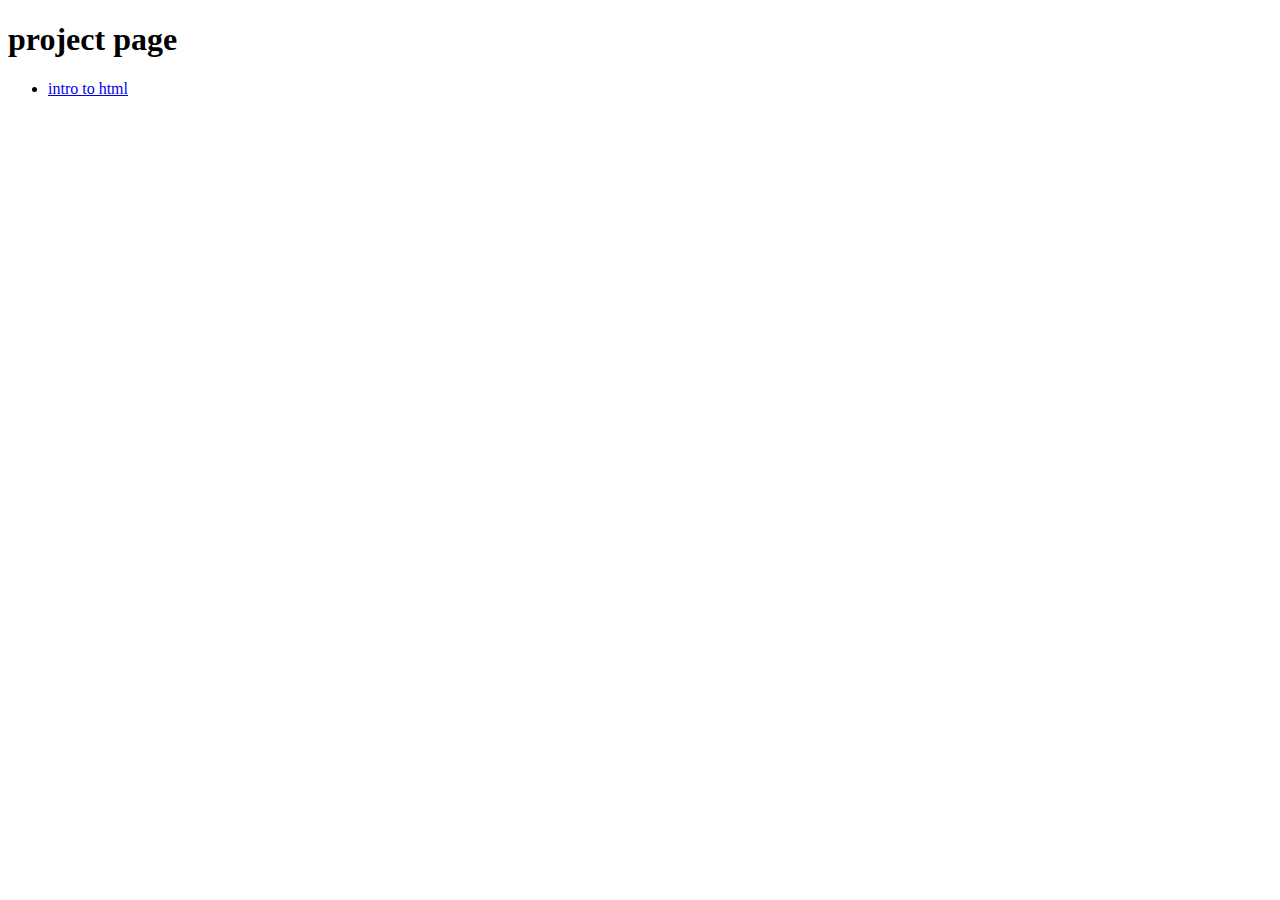
==== index.html @ 2d8968b2 "update" ====
<!DOCTYPE html>
<html lang="en">
<head>
    <meta charset="UTF-8">
    <meta name="viewport" content="width=device-width, initial-scale=1.0">
    <title>webt1320 project page</title>
</head>
<body>
 <h1>project page</h1>  
 <ul>
    <li><a href="intro_to_html/index.html">intro to html</a></li>
 </ul> 
</body>
</html>
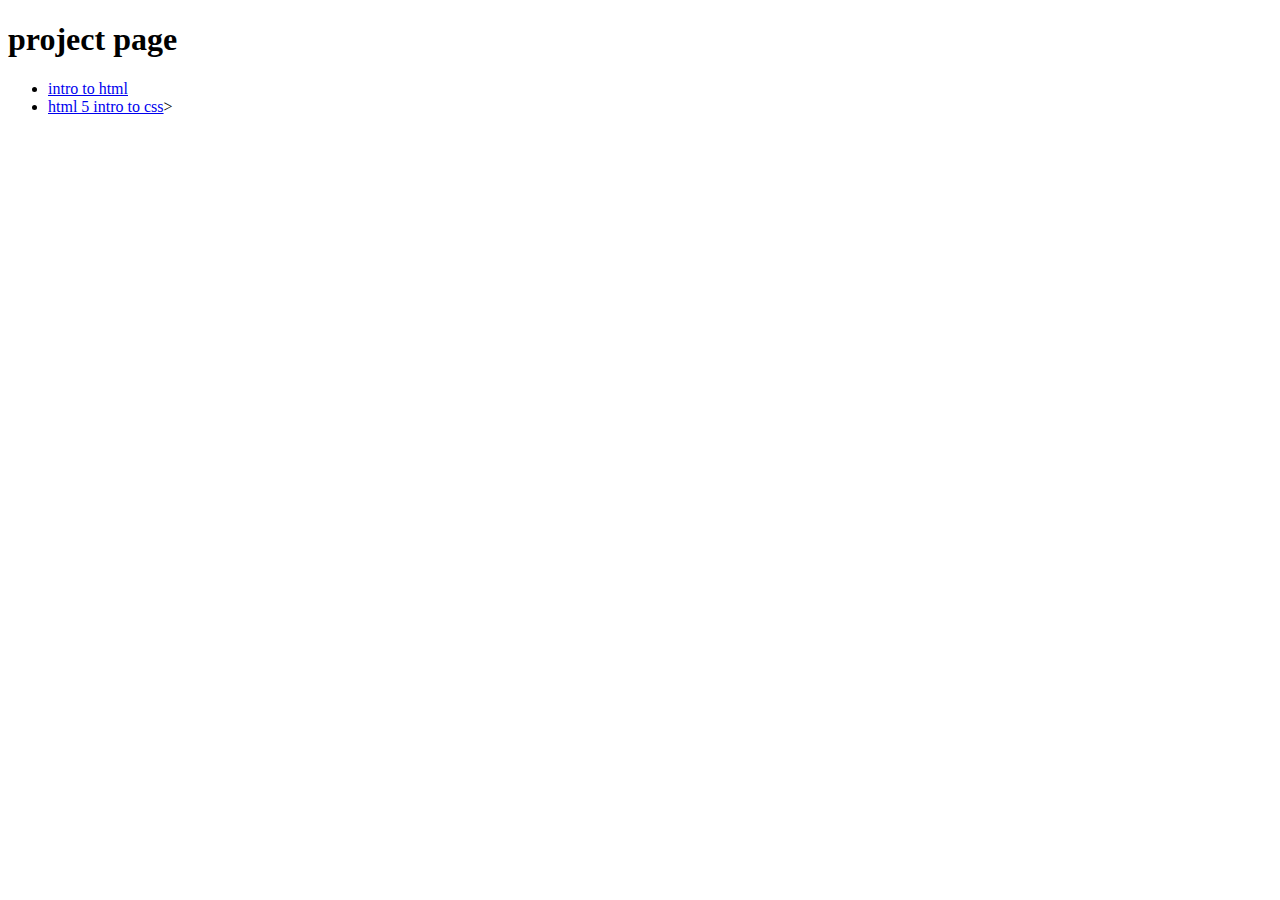
==== commit effbd4bf: "update" ====
--- a/index.html
+++ b/index.html
@@ -8,7 +8,8 @@
 <body>
  <h1>project page</h1>  
  <ul>
-    <li><a href="intro_to_html/index.html">intro to html</a></li>
+    <li><a href="intro_to_html/index.html" target="_blank">intro to html</a></li>
+    <li><a href="html5introcss/index.html" target="_blank">html 5 intro to css</a>></a></li>
  </ul> 
 </body>
 </html>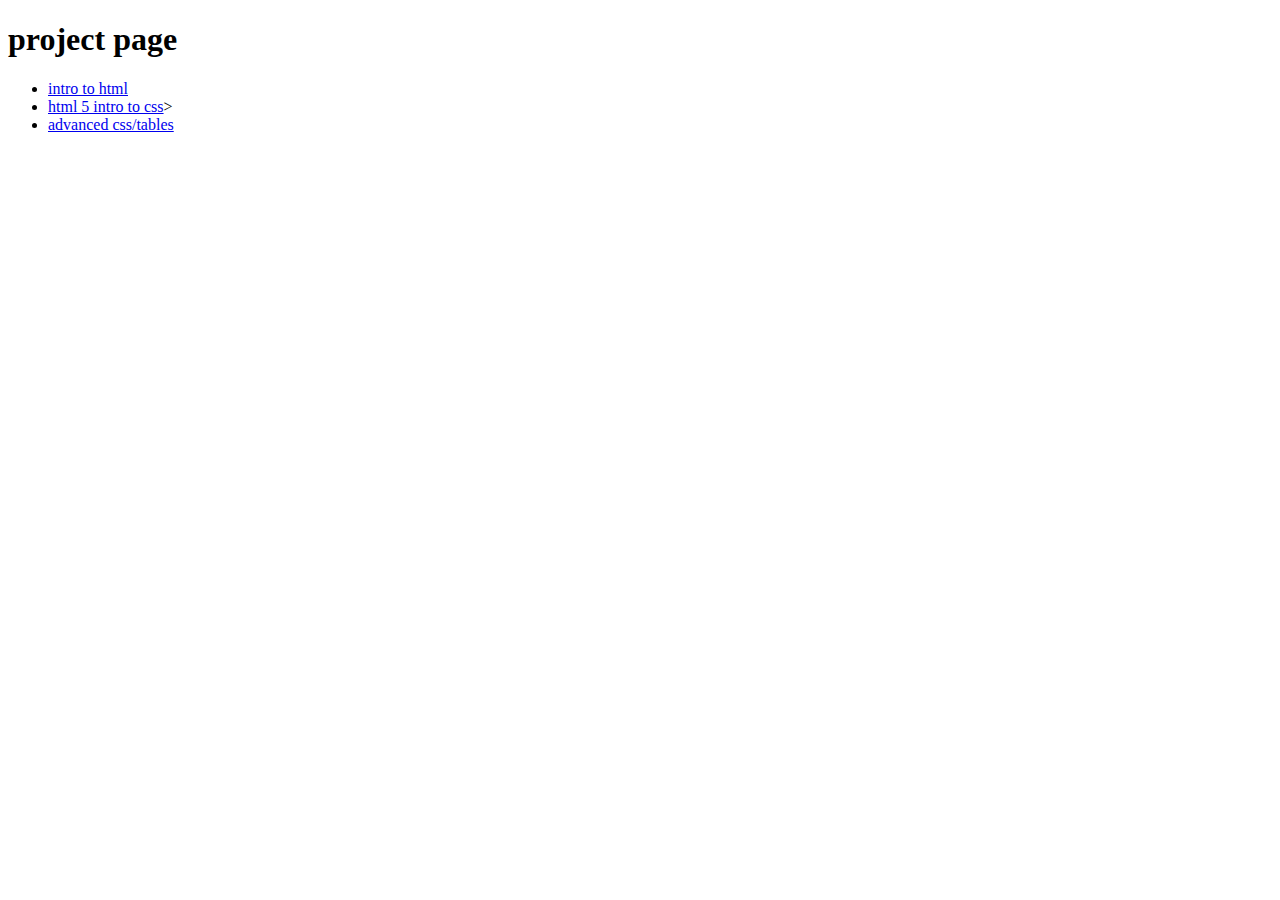
==== commit ce68de16: "update" ====
--- a/index.html
+++ b/index.html
@@ -10,6 +10,7 @@
  <ul>
     <li><a href="intro_to_html/index.html" target="_blank">intro to html</a></li>
     <li><a href="html5introcss/index.html" target="_blank">html 5 intro to css</a>></a></li>
+    <li><a href="advancedcss/index.html" target="_blank"> advanced css/tables</a></li>
  </ul> 
 </body>
-</html>+</html>
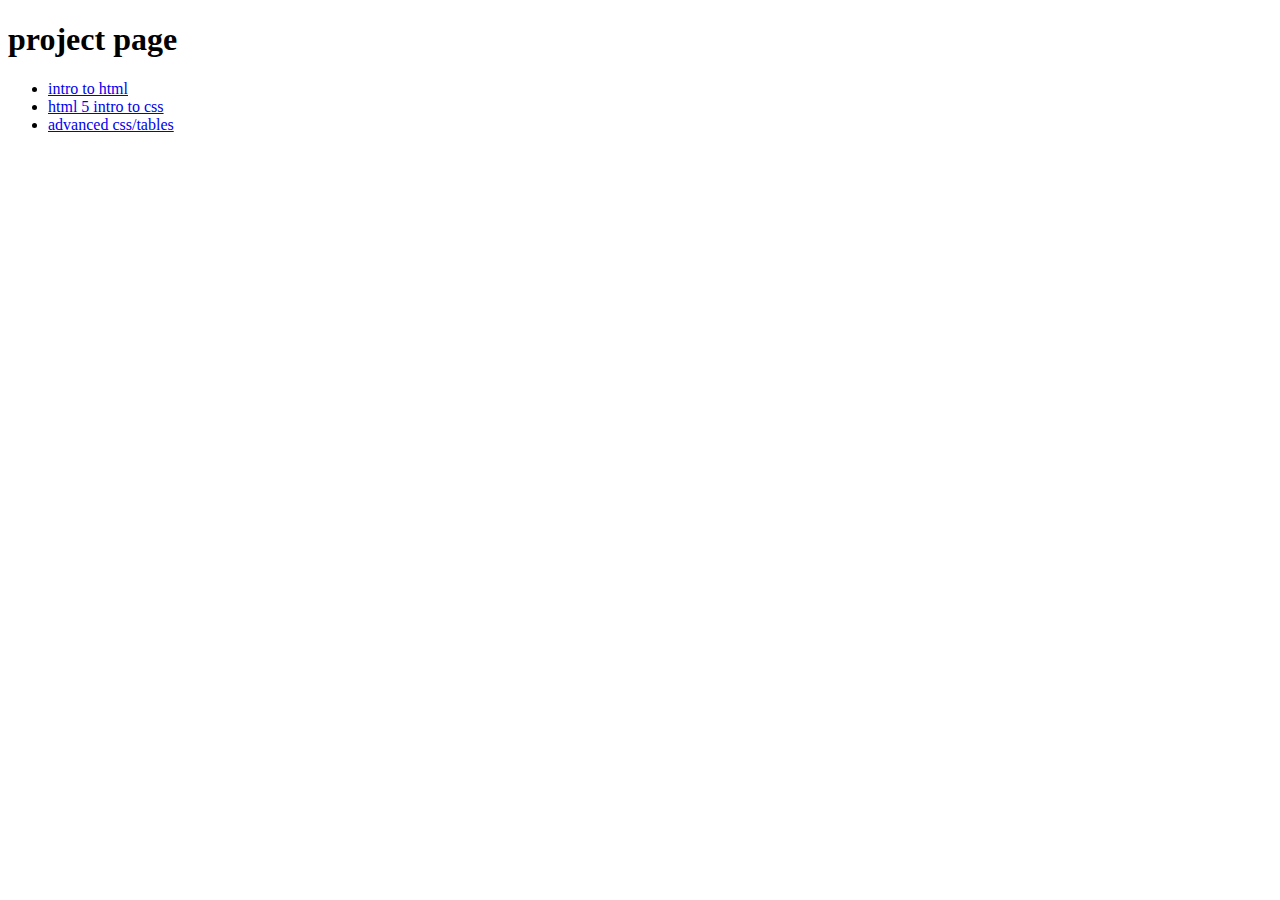
==== commit 3faf0f72: "UPDATE" ====
--- a/index.html
+++ b/index.html
@@ -9,7 +9,7 @@
  <h1>project page</h1>  
  <ul>
     <li><a href="intro_to_html/index.html" target="_blank">intro to html</a></li>
-    <li><a href="html5introcss/index.html" target="_blank">html 5 intro to css</a>></a></li>
+    <li><a href="html5introcss/index.html" target="_blank">html 5 intro to css</a></a></li>
     <li><a href="advancedcss/index.html" target="_blank"> advanced css/tables</a></li>
  </ul> 
 </body>
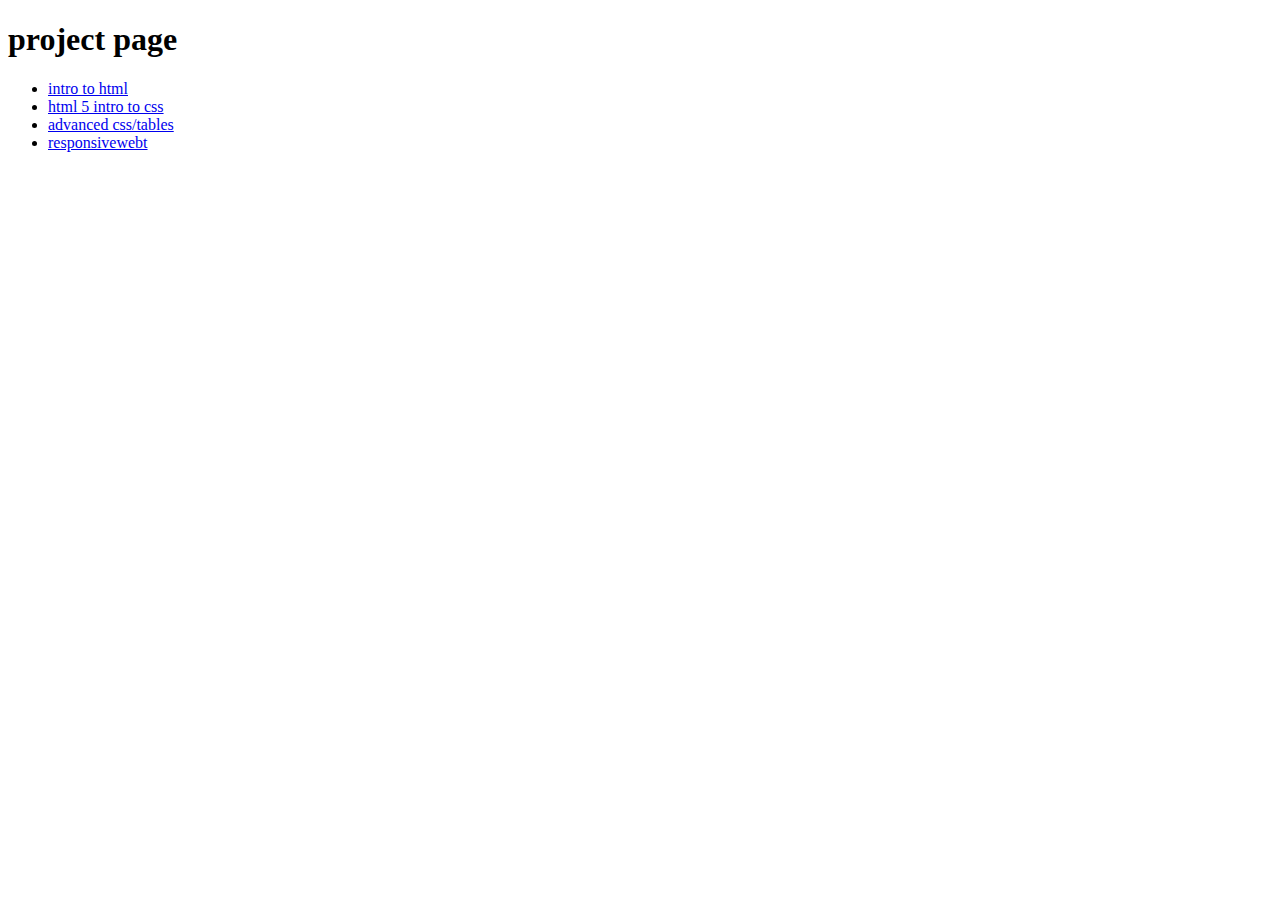
==== commit adb77cc1: "update" ====
--- a/index.html
+++ b/index.html
@@ -9,8 +9,9 @@
  <h1>project page</h1>  
  <ul>
     <li><a href="intro_to_html/index.html" target="_blank">intro to html</a></li>
-    <li><a href="html5introcss/index.html" target="_blank">html 5 intro to css</a></a></li>
+    <li><a href="html5introcss/index.html" target="_blank">html 5 intro to css</a></li>
     <li><a href="advancedcss/index.html" target="_blank"> advanced css/tables</a></li>
+    <li><a href="responsivewedt/" target="_blank"> responsivewebt</a></li>
  </ul> 
 </body>
 </html>
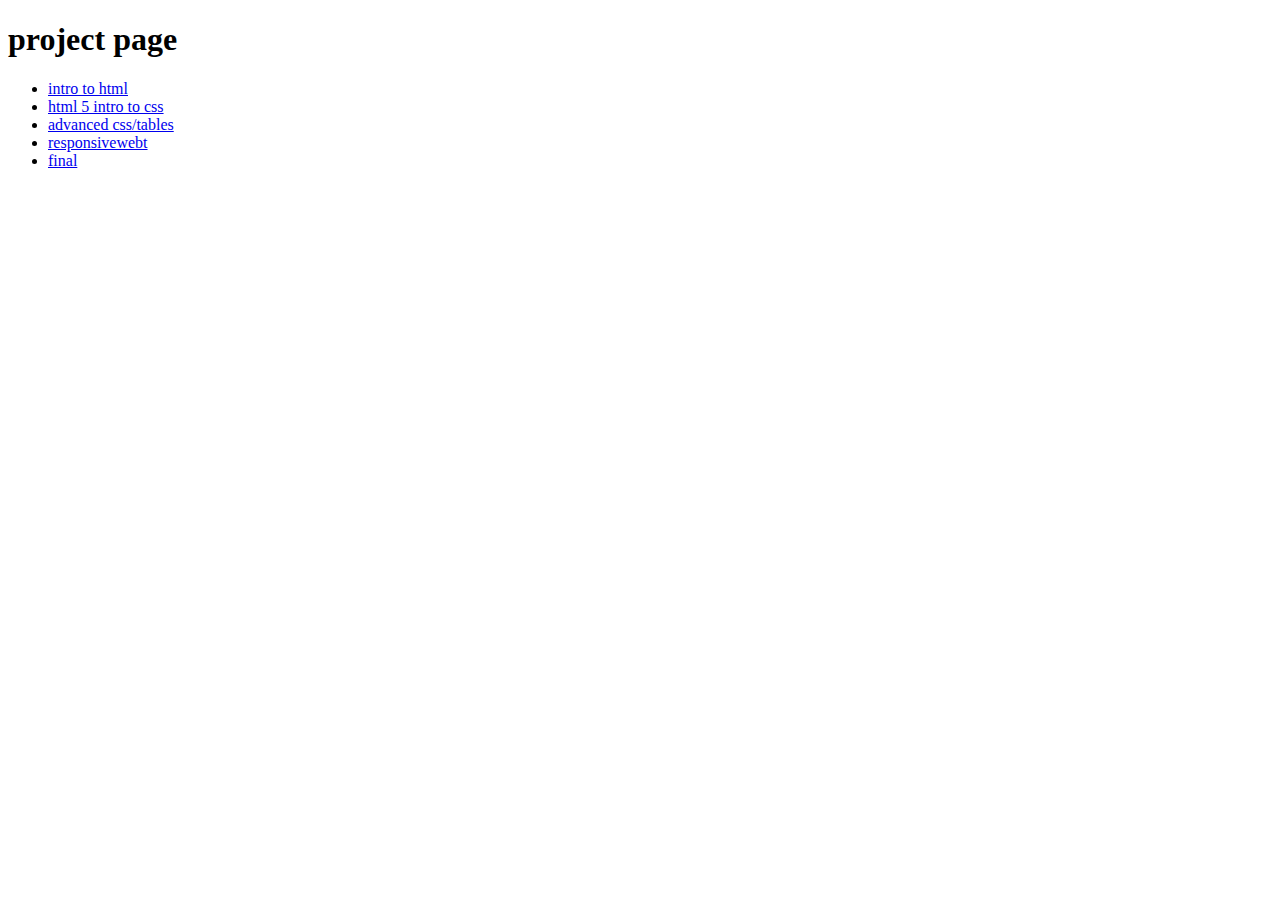
==== commit c0d478a6: "update" ====
--- a/index.html
+++ b/index.html
@@ -12,6 +12,7 @@
     <li><a href="html5introcss/index.html" target="_blank">html 5 intro to css</a></li>
     <li><a href="advancedcss/index.html" target="_blank"> advanced css/tables</a></li>
     <li><a href="responsivewedt/" target="_blank"> responsivewebt</a></li>
+    <li><a href="finalproject/index.html"target="_blank">final</a></li>
  </ul> 
 </body>
 </html>
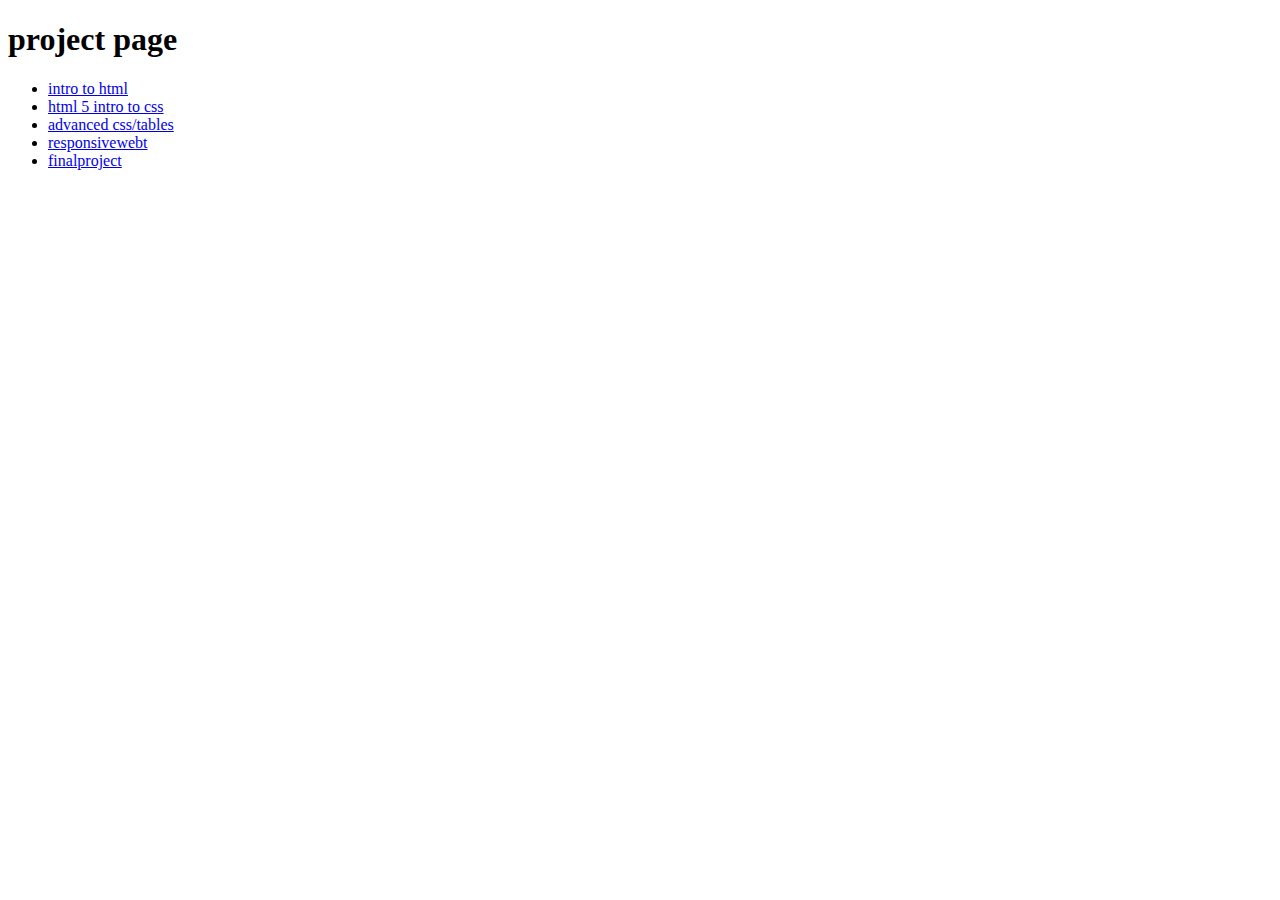
==== commit 23f1417f: "update" ====
--- a/index.html
+++ b/index.html
@@ -12,7 +12,7 @@
     <li><a href="html5introcss/index.html" target="_blank">html 5 intro to css</a></li>
     <li><a href="advancedcss/index.html" target="_blank"> advanced css/tables</a></li>
     <li><a href="responsivewedt/" target="_blank"> responsivewebt</a></li>
-    <li><a href="finalproject/index.html"target="_blank">final</a></li>
+    <li><a href="finalproject/index.html" target="_blank">finalproject</a></li>
  </ul> 
 </body>
 </html>
